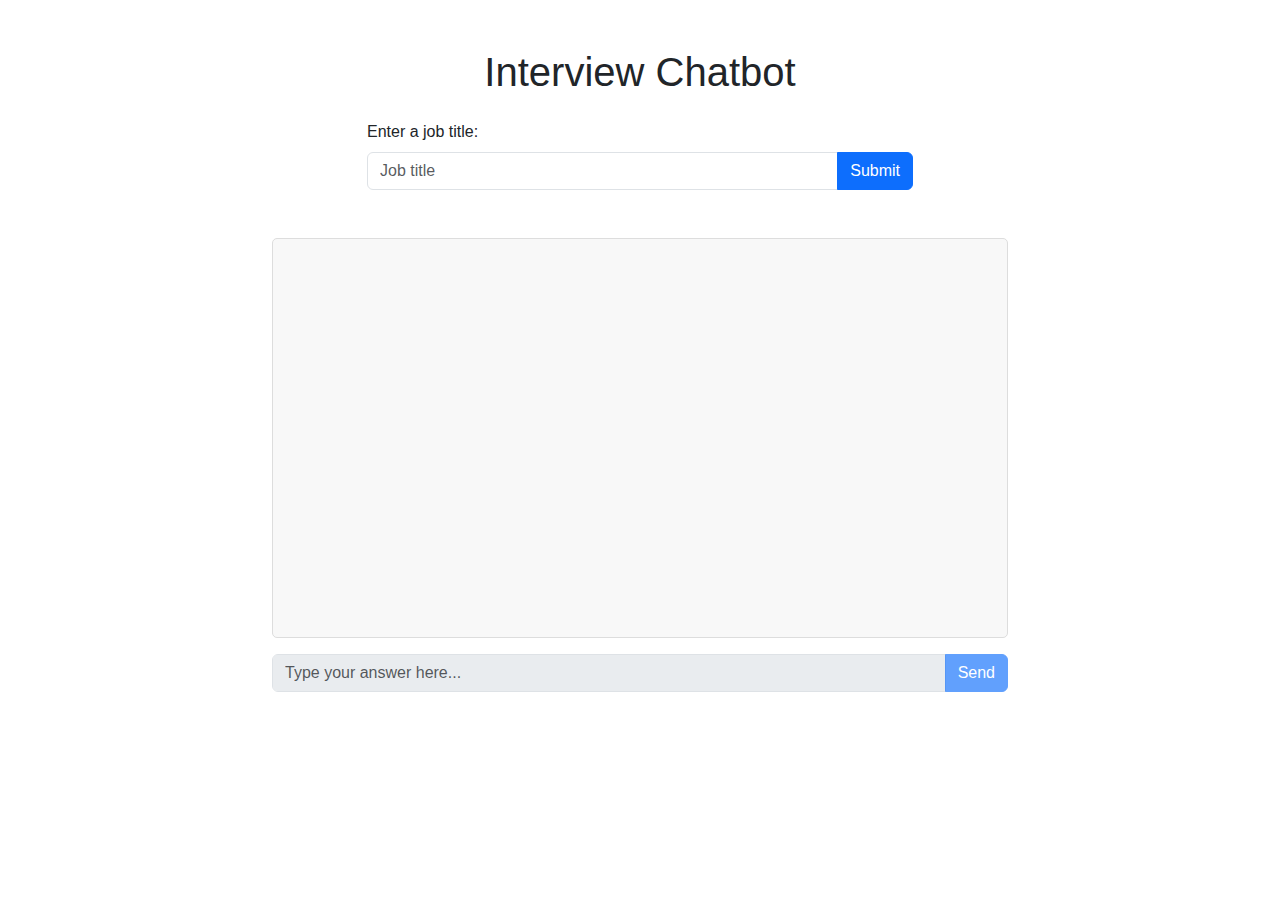
==== templates/index.html @ fb52d3c9 "added scripts and index.html" ====
<!DOCTYPE html>
<html lang="en">
  <head>
    <meta charset="UTF-8" />
    <meta name="viewport" content="width=device-width, initial-scale=1.0" />
    <title>Interview Chatbot</title>
    <link
      href="https://cdn.jsdelivr.net/npm/bootstrap@5.1.0/dist/css/bootstrap.min.css"
      rel="stylesheet"
    />
    <script src="https://code.jquery.com/jquery-3.6.0.min.js"></script>
    <script src="https://cdn.jsdelivr.net/npm/bootstrap@5.1.0/dist/js/bootstrap.bundle.min.js"></script>
    <link rel="stylesheet" href="/static/css/styles.css" />
    <script src="/static/js/scripts.js"></script>
  </head>
  <body>
    <div class="container">
      <h1 class="text-center mt-5">Interview Chatbot</h1>
      <div class="row mt-4">
        <div class="col-md-6 offset-md-3">
          <label for="jobTitle" class="form-label">Enter a job title:</label>
          <div class="input-group">
            <input class="form-control" id="jobTitle" placeholder="Job title" />
            <button class="btn btn-primary" id="jobTitleSubmit">Submit</button>
          </div>
        </div>
      </div>

      <div class="row mt-5">
        <div class="col-md-8 offset-md-2">
          <div class="chat-container">
            <ul class="chat-box list-unstyled" id="chatBox"></ul>
          </div>
          <div class="input-group mt-3">
            <input
              type="text"
              class="form-control"
              id="userInput"
              placeholder="Type your answer here..."
            />
            <button class="btn btn-primary" id="sendBtn">Send</button>
          </div>
        </div>
      </div>
    </div>
  </body>
</html>
---- static/css/styles.css ----
body {
  font-family: Arial, sans-serif;
}

.chat-container {
  background-color: #f8f8f8;
  border: 1px solid #ddd;
  border-radius: 5px;
  height: 400px;
  overflow-y: scroll;
  padding: 15px;
}

.chat-box {
  padding: 0;
}

.bot-message,
.user-message {
  display: block;
  margin-bottom: 10px;
  word-wrap: break-word;
}

.bot-message {
  color: #333;
}

.user-message {
  color: #007bff;
  text-align: right;
}

.break {
  height: 10px;
}
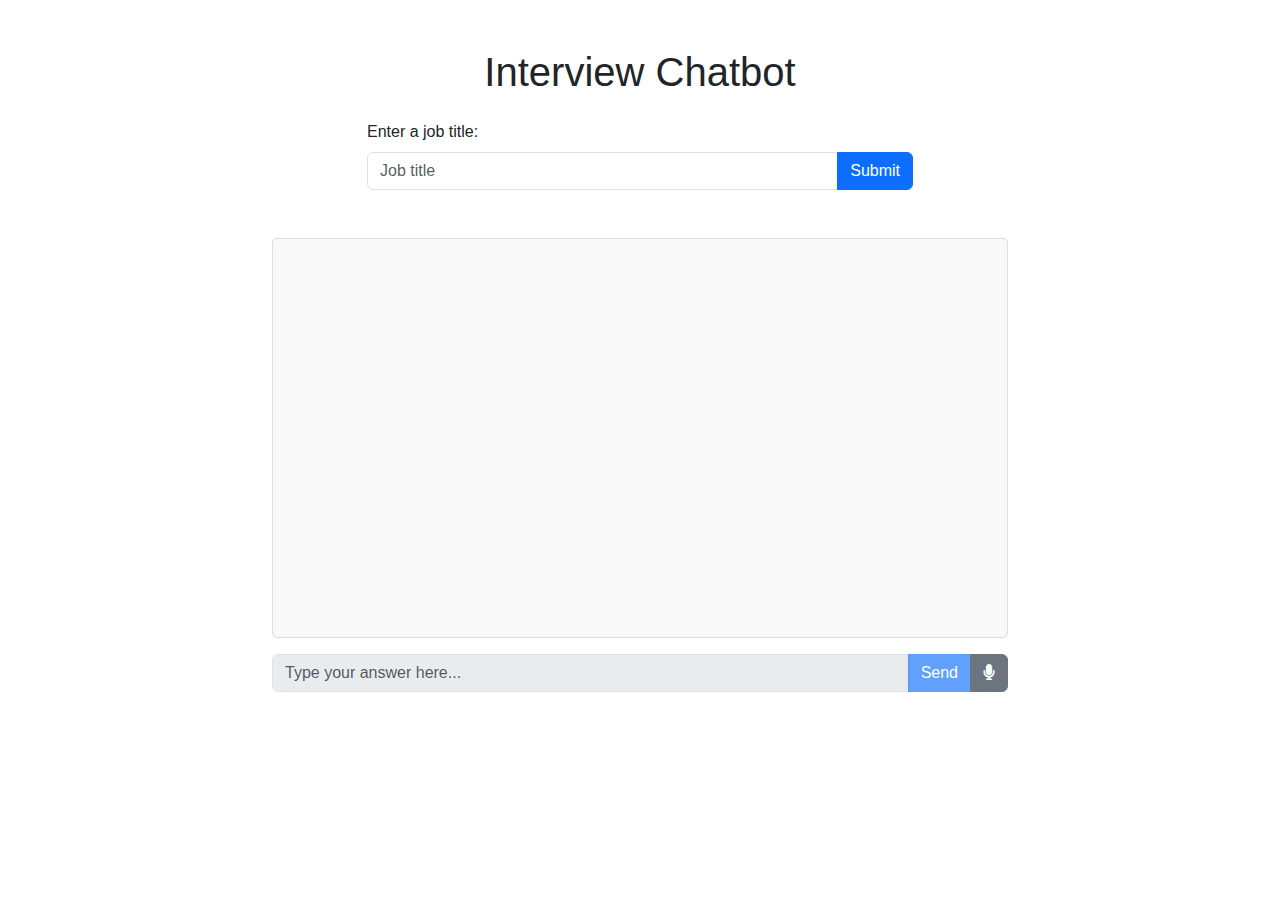
==== commit 69aa1ca5: "eventlistener-test" ====
--- a/templates/index.html
+++ b/templates/index.html
@@ -1,6 +1,11 @@
 <!DOCTYPE html>
 <html lang="en">
   <head>
+    <link
+      rel="stylesheet"
+      href="https://cdnjs.cloudflare.com/ajax/libs/font-awesome/6.1.0/css/all.min.css"
+    />
+
     <meta charset="UTF-8" />
     <meta name="viewport" content="width=device-width, initial-scale=1.0" />
     <title>Interview Chatbot</title>
@@ -39,6 +44,9 @@
               placeholder="Type your answer here..."
             />
             <button class="btn btn-primary" id="sendBtn">Send</button>
+            <button id="micBtn" type="button" class="btn btn-secondary">
+              <i class="fas fa-microphone"></i>
+            </button>
           </div>
         </div>
       </div>
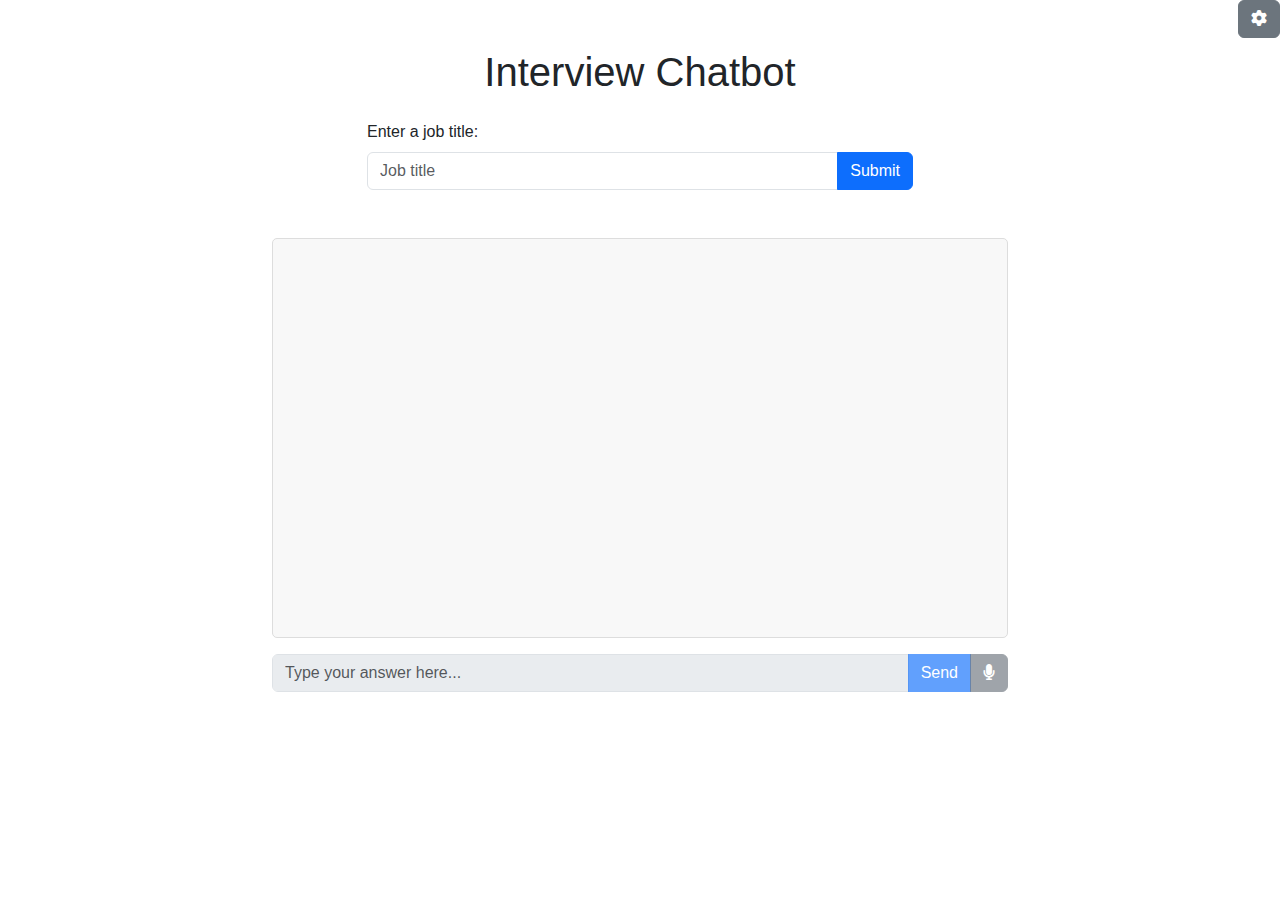
==== commit 94ebdd98: "toggle is real job in settings modal" ====
--- a/templates/index.html
+++ b/templates/index.html
@@ -35,6 +35,10 @@
         <div class="col-md-8 offset-md-2">
           <div class="chat-container">
             <ul class="chat-box list-unstyled" id="chatBox"></ul>
+            <!-- Add settings button -->
+            <button id="settingsBtn" type="button" class="btn btn-secondary position-absolute top-0 end-0">
+              <i class="fas fa-cog"></i>
+            </button>
           </div>
           <div class="input-group mt-3">
             <input
@@ -50,6 +54,46 @@
           </div>
         </div>
       </div>
+      
+
+    <!-- Settings Modal -->
+    <div
+      class="modal fade"
+      id="settingsModal"
+      tabindex="-1"
+      aria-labelledby="settingsModalLabel"
+      aria-hidden="true"
+    >
+      <div class="modal-dialog">
+        <div class="modal-content">
+          <div class="modal-header">
+            <h5 class="modal-title" id="settingsModalLabel">Settings</h5>
+            <button
+              type="button"
+              class="btn-close"
+              data-bs-dismiss="modal"
+              aria-label="Close"
+            ></button>
+          </div>
+          <div class="modal-body">
+            <!-- Add your settings options here --><label for="checkForRealJobTitle">Check for Real Job Title:</label><input type="checkbox" id="checkForRealJobTitle" checked />
+
+            <!-- Add your settings options here -->
+          </div>
+          <div class="modal-footer">
+            <button
+              type="button"
+              class="btn btn-secondary"
+              data-bs-dismiss="modal"
+            >
+              Close
+            </button>
+            <button type="button" class="btn btn-primary" id="saveSettingsBtn">
+              Save changes
+            </button>
+          </div>
+        </div>
+      </div>
     </div>
   </body>
 </html>
